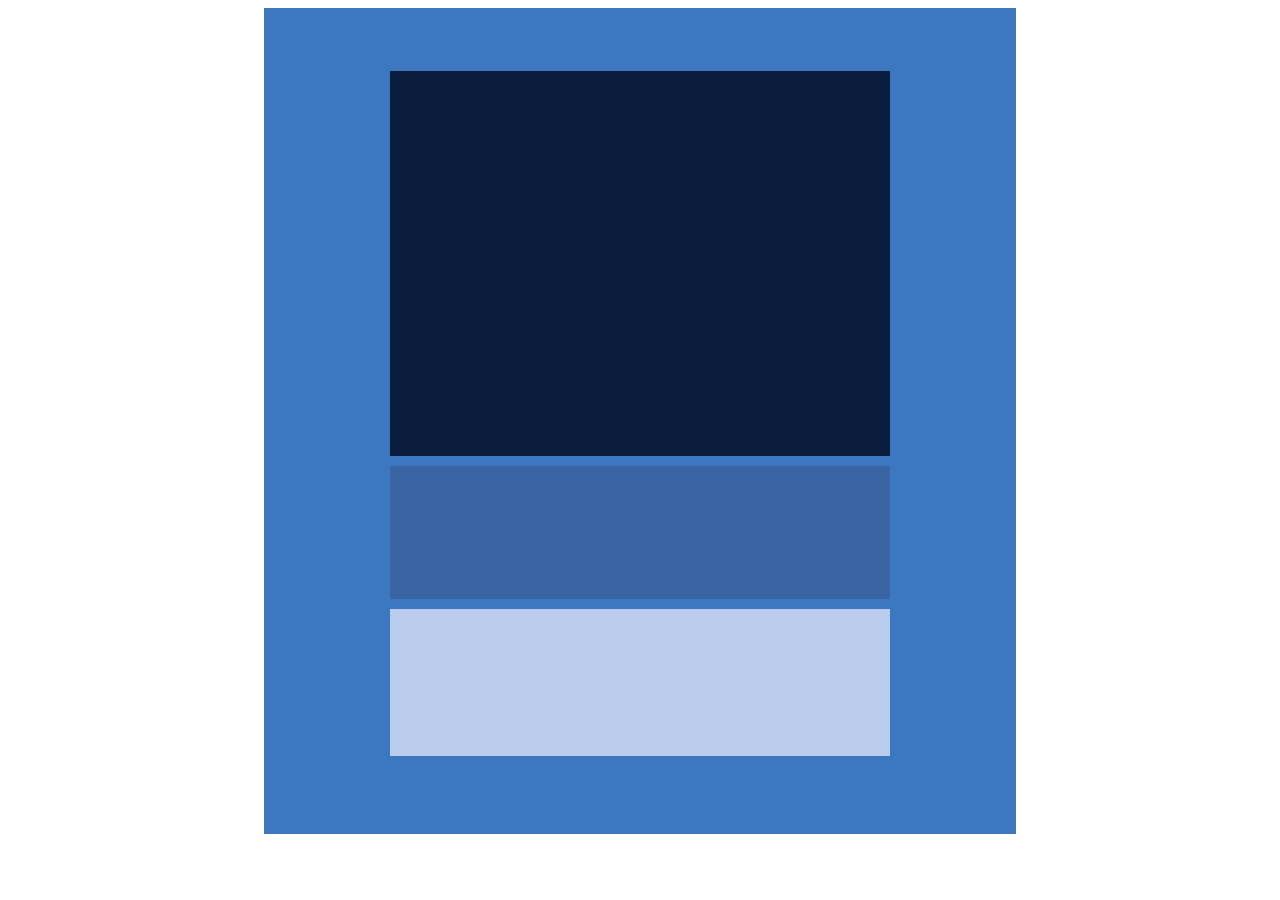
==== 02_rotko/index.html @ 9f25ab5c "all exercise uploaded" ====
<!DOCTYPE html>
<html lang="es">
<head>
	<meta charset="utf-8">
	<title>MANSVOLTA</title>
	<link rel="stylesheet" type="text/css" href="css/styles.css"> <!-- aquí llamamos al archivo de estilos -->
</head>
<body>
	<div class="fondo">
		<div class="oscuro">	</div>
		<div class="claro">	</div>
		<div class="gris">	</div>
	</div>

</body>
</html>
---- 02_rotko/css/styles.css ----
.fondo {
	background-color: #3d77c0;
	height: 700px;
	width: 500px;
	padding: 5% 10% 5% 10%;
	margin: 0 auto 0 auto; 
}
.oscuro {
	background-color: #0c1c3c;
	height: 55%;
}
.claro {
	margin-top: 10px;
	background-color: #3a65a5;
	height: 19%;
}
.gris {
	margin-top: 10px;
	background-color: #bcccec;
	height: 21%;
}
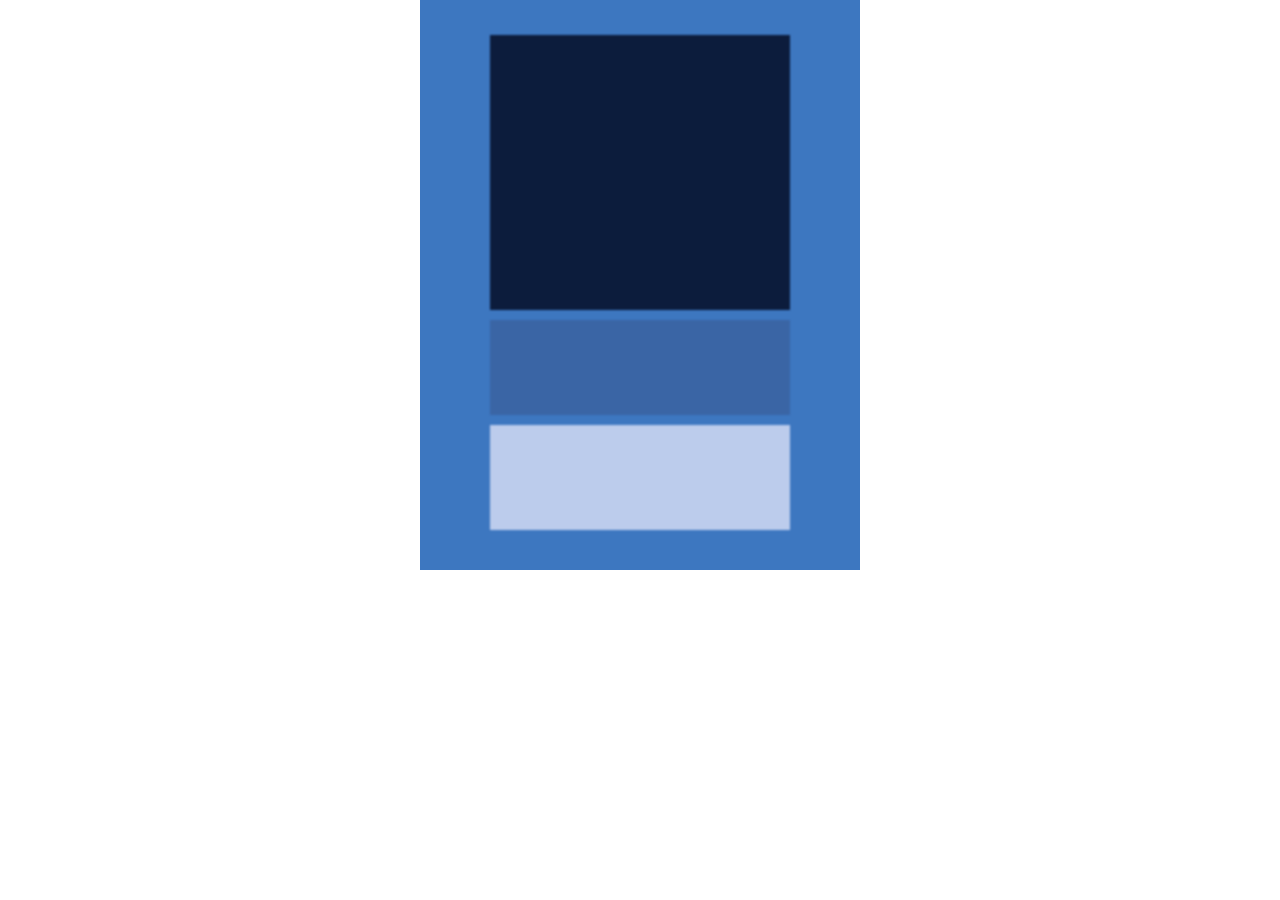
==== commit 096c1c37: "Cambios y actualización" ====
--- a/02_rotko/index.html
+++ b/02_rotko/index.html
@@ -6,10 +6,10 @@
 	<link rel="stylesheet" type="text/css" href="css/styles.css"> <!-- aquí llamamos al archivo de estilos -->
 </head>
 <body>
-	<div class="fondo">
-		<div class="oscuro">	</div>
-		<div class="claro">	</div>
-		<div class="gris">	</div>
+	<div class="fondo">	
+		<div class="oscuro cuadros"></div>
+		<div class="claro cuadros"></div>
+		<div class="gris cuadros"></div>
 	</div>
 
 </body>
--- a/02_rotko/css/styles.css
+++ b/02_rotko/css/styles.css
@@ -1,14 +1,19 @@
+body {
+	width: 700px;
+	height: 500px;
+	margin: auto;
+}
 
 .fondo {
 	background-color: #3d77c0;
-	height: 700px;
-	width: 500px;
+	height: 500px;
+	width: 300px;
 	padding: 5% 10% 5% 10%;
 	margin: 0 auto 0 auto; 
 }
 .oscuro {
 	background-color: #0c1c3c;
-	height: 55%;
+	height: 55%;  
 }
 .claro {
 	margin-top: 10px;
@@ -20,4 +25,10 @@
 	background-color: #bcccec;
 	height: 21%;
 }
-
+.cuadros {
+	-webkit-filter: blur(1px);
+  -moz-filter: blur(1px);
+  -o-filter: blur(1px);
+  -ms-filter: blur(1px);
+  filter: blur(1px);
+}